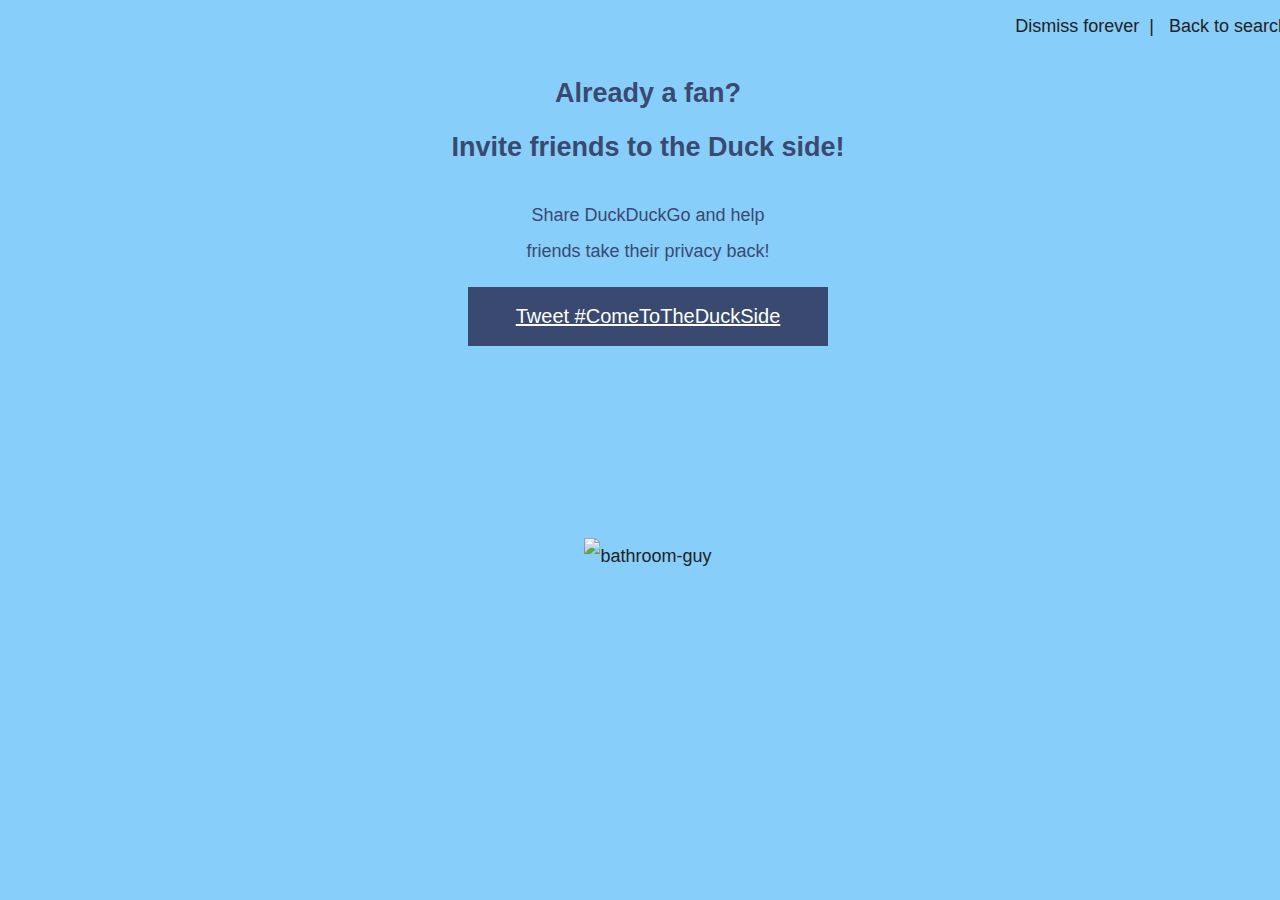
==== footer.html @ 6a00c5aa "Add files via upload" ====
<!DOCTYPE html>
<html lang="en">

<head>
    <meta charset="UTF-8">
    <meta name="viewport" content="width=device-width, initial-scale=1.0">

    <link rel="stylesheet" href="style.css">
    <title>duck duck clone</title>

    <head>
        <!--FOOTER_CSS INLINE STYLE-->
        <style>
            body {
                background-color: lightskyblue;
                text-align: center;
                position: absolute;
                width: 100%;
                line-height: 2.0;
                font-size: large;
                font-family: Verdana, Geneva, Tahoma, sans-serif;
            }
            
            h2 {
                color: #3a4970;
            }
            
            p {
                color: #3a4970;
            }
            
            button {
                background-color: #3a4970;
                border: darkgray;
                padding: 18px 48px;
                text-align: center;
            }
            
            .mini-header {
                text-align: end;
                padding-left: 5px;
            }
            
            a {
                color: white;
                font-size: 20px;
            }
            
            img {
                height: auto;
                width: auto;
                padding-top: 15%;
                align-content: center;
            }
        </style>
    </head>

    <body>
        <!--FOOTER_HTML_CODE-->
        <div class="container">
            <div id="footer">
                <div class="mini-header">

                    <span class="primary-text ">Dismiss forever&nbsp;  </span>
                    <span class=" onboarding-ed__close-divider">   |  </span>
                    <span class="secondary-text">&nbsp;  Back to search</span></div>
            </div>
            <h2 class="header-text">Already a fan?<br>Invite friends to the Duck side!</h2>
            <p class="subtitle-text">Share DuckDuckGo and help<br>friends take their privacy back!</p>
        </div>
        </div>
        </div>
        <!-- Default button - Browser styles -->
        <div class="button-container"> <button type="button" class="tweet-btn">
            <a class="btn onboarding-ed" href="https://twitter.com/?status=DuckDuckGo%20is%20my%20search%20engine%20of%20choice.%20%23ComeToTheDuckSide%20-%20we%20have%20privacy.%20https%3A%2F%2Fduckduckgo.com%2F%231" color="white">Tweet #ComeToTheDuckSide</a></button>

            <div class="img">
                <img src="https://duckduckgo.com/assets/onboarding/bathroomguy/4-alpinist-v2.svg" width="100" alt="bathroom-guy ">

            </div>
    </body>

</html>
---- style.css ----
body{
    background-color: #f7f7f7;
    font-family: "DDG_ProximaNova","DDG_ProximaNova_UI_0","DDG_ProximaNova_UI_1","DDG_ProximaNova_UI_2","DDG_ProximaNova_UI_3","DDG_ProximaNova_UI_4","DDG_ProximaNova_UI_5","DDG_ProximaNova_UI_6","Proxima Nova","Helvetica Neue","Helvetica","Segoe UI","Nimbus Sans L","Liberation Sans","Open Sans","FreeSans","Arial","sans-serif" ;
    color: #222;
    line-height: 1.6;
    }

/* NAV BAR CODE (PEYMAN) */


/* SEARCH BOX CODE (SHARAF) */

*:focus {
    outline: none;
}

input { 
    font-size: 38px;
    font-weight: normal;
 }

/* Logo Duck-Duck-Go */

#logo {
    text-align: center;
    padding: 0;
    margin: 0;
}

/* Text Below Logo */

#heading {
    text-align: center;
    padding: 0;
    margin: 0;
    color: #746f6f;
    font-size: 40px;
    font-weight: 20;
    }


/* Search box Code */

#searchbox {
    text-align: center;
    padding: 0;
   }

#searchbox img {
    position: center;
    top: 0px;
    left: 0px;
    height:20px;
    width: 30px;
    float: right;
}

#searchplace {
    height: 80px;
    width: 50%;
    border-top:thin solid  #e5e5e5;
    border-right:none;
    border-bottom:thin solid #e5e5e5;
    border-left:thin solid  #e5e5e5;
    box-shadow:0px 1px 1px 1px #e5e5e5;
    margin-right: 0px;
}

/* Search box Button */

.button1:hover {
    background-color: #129116;
    color: white;
}

#button {
    background-color: #FFF;
    cursor: pointer;
    height: 85px;
    width: 90px;
    border-top:thin solid  #e5e5e5;
    border-right:thin solid  #e5e5e5;
    border-bottom:thin solid #e5e5e5;
    border-left:none;
    padding-top: 14px;
    padding-left: 10px;
    margin-left: 0px;
}

/* Text Below Search Box */

#textbelowsearch {
    text-align: center;
    color: #9a9a9a;
    font-size: 30px;
    font-weight: normal;
    
}


/* MAIN SECTION CODE (LUBA) */


/* FOOTER CODE (SANDRA) */
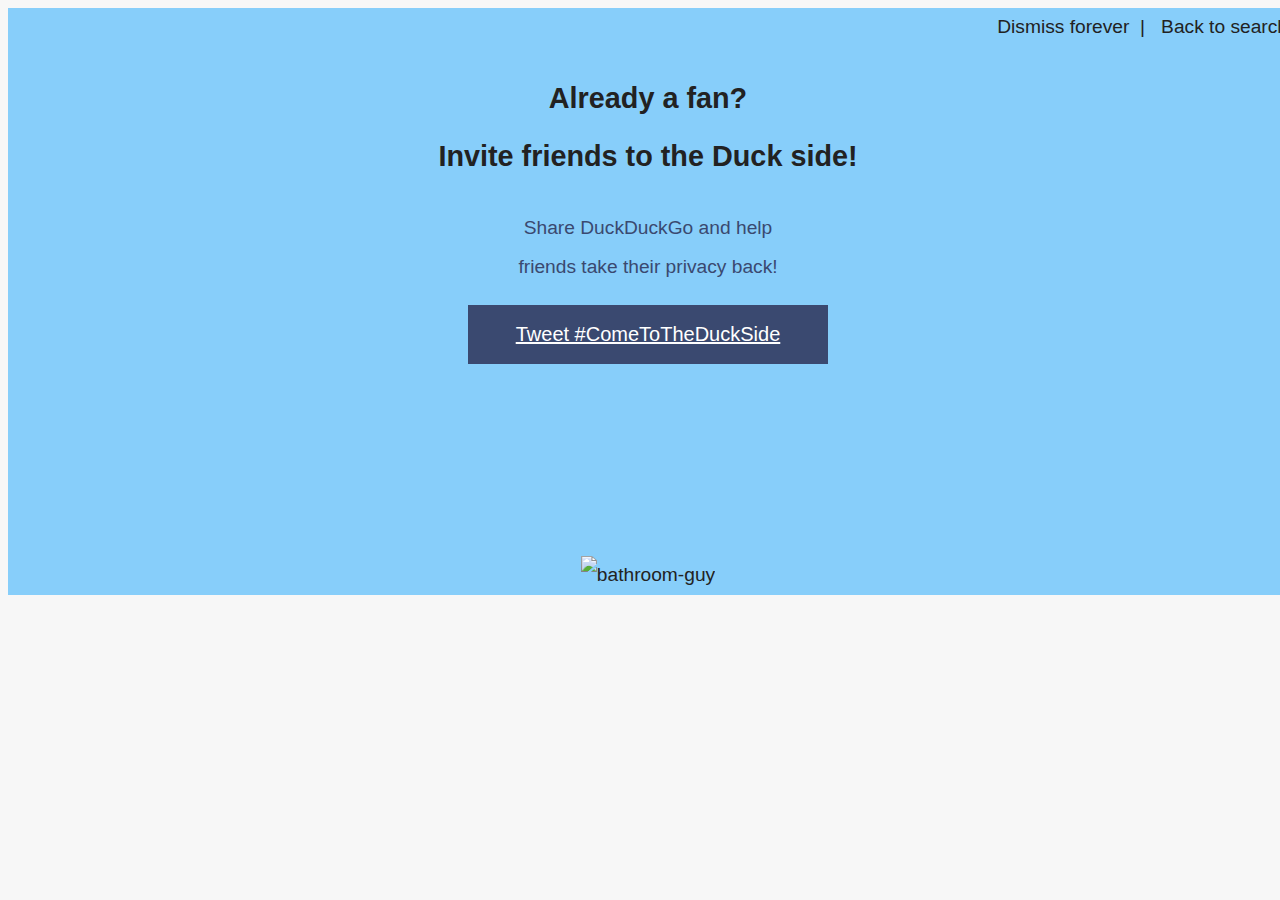
==== commit c44058ae: "Update footer.html" ====
--- a/footer.html
+++ b/footer.html
@@ -9,53 +9,11 @@
     <title>duck duck clone</title>
 
     <head>
-        <!--FOOTER_CSS INLINE STYLE-->
-        <style>
-            body {
-                background-color: lightskyblue;
-                text-align: center;
-                position: absolute;
-                width: 100%;
-                line-height: 2.0;
-                font-size: large;
-                font-family: Verdana, Geneva, Tahoma, sans-serif;
-            }
-            
-            h2 {
-                color: #3a4970;
-            }
-            
-            p {
-                color: #3a4970;
-            }
-            
-            button {
-                background-color: #3a4970;
-                border: darkgray;
-                padding: 18px 48px;
-                text-align: center;
-            }
-            
-            .mini-header {
-                text-align: end;
-                padding-left: 5px;
-            }
-            
-            a {
-                color: white;
-                font-size: 20px;
-            }
-            
-            img {
-                height: auto;
-                width: auto;
-                padding-top: 15%;
-                align-content: center;
-            }
+  
         </style>
     </head>
 
-    <body>
+    <footer>
         <!--FOOTER_HTML_CODE-->
         <div class="container">
             <div id="footer">
@@ -78,6 +36,6 @@
                 <img src="https://duckduckgo.com/assets/onboarding/bathroomguy/4-alpinist-v2.svg" width="100" alt="bathroom-guy ">
 
             </div>
-    </body>
+    </footer>
 
-</html>+</html>
--- a/style.css
+++ b/style.css
@@ -34,14 +34,15 @@
     padding: 0;
     margin: 0;
     color: #746f6f;
-    font-size: 40px;
-    font-weight: 20;
+    font-size: 20px;
+    font-weight: 2;
     }
 
 
 /* Search box Code */
 
 #searchbox {
+    position: relative;
     text-align: center;
     padding: 0;
    }
@@ -56,35 +57,39 @@
 }
 
 #searchplace {
-    height: 80px;
-    width: 50%;
+    height: 70px;
+    width: 40%;
     border-top:thin solid  #e5e5e5;
     border-right:none;
     border-bottom:thin solid #e5e5e5;
     border-left:thin solid  #e5e5e5;
-    box-shadow:0px 1px 1px 1px #e5e5e5;
     margin-right: 0px;
+    border-radius: 15px 0px 0px 15px;
 }
 
 /* Search box Button */
 
-.button1:hover {
-    background-color: #129116;
+#button:hover {
+    background-color: #33ce57;
     color: white;
 }
 
 #button {
+    position: absolute;
+    border-radius: 0;
     background-color: #FFF;
     cursor: pointer;
-    height: 85px;
-    width: 90px;
-    border-top:thin solid  #e5e5e5;
-    border-right:thin solid  #e5e5e5;
-    border-bottom:thin solid #e5e5e5;
+    height: 74px;
+    width: 70px;
+    border-top:1px solid  #e5e5e5;
+    border-right:2px solid #e5e5e5;
+    border-bottom:2px solid #e5e5e5;
+    border-radius: 0px 15px 15px 0px;
     border-left:none;
-    padding-top: 14px;
-    padding-left: 10px;
-    margin-left: 0px;
+    padding-top: 5px;
+    padding-bottom: 8px;
+    margin: 0;
+    
 }
 
 /* Text Below Search Box */
@@ -92,13 +97,137 @@
 #textbelowsearch {
     text-align: center;
     color: #9a9a9a;
-    font-size: 30px;
+    font-size: 25px;
     font-weight: normal;
     
 }
 
+#underline-text:hover{
+    border-bottom: 2px solid rgb(0, 110, 255);
+}
+
 
 /* MAIN SECTION CODE (LUBA) */
-
-
-/* FOOTER CODE (SANDRA) */+/* Showcase */
+#showcasegreen{
+    height:50%;
+    background-color: #58b792;
+    text-align:center;
+    color:#FFFFFF;
+    padding-top:70px;
+}
+#showcasegreen h1{
+    margin-top:30px;
+    font-size:44px;
+    line-height: 48px;
+    font-weight: 800;
+    padding: 0;
+    margin-bottom:20px;
+}
+
+#showcasegreen p{
+
+    font-size: 20px;
+    line-height: 28px;
+    padding-bottom: 80px;
+
+}
+
+#showcasepurple{
+    height:50%;
+    background-color: #5f63bd;
+    text-align:center;
+    color:#FFFFFF;
+    padding-top:70px;
+}
+#showcasepurple h1{
+    margin-top:30px;
+    font-size:44px;
+    line-height: 48px;
+    font-weight: 800;
+    padding: 0;
+    margin-bottom:20px;
+}
+
+#showcasepurple p{
+
+    font-size: 20px;
+    line-height: 28px;
+    padding-bottom: 80px;
+
+}
+
+#showcaseorange{
+    height:50%;
+    background-color: #f5a339;
+    text-align:center;
+    color:#FFFFFF;
+    padding-top:70px;
+}
+#showcaseorange h1{
+    margin-top:30px;
+    font-size:44px;
+    line-height: 48px;
+    font-weight: 800;
+    padding: 0;
+    margin-bottom:20px;
+}
+
+#showcaseorange p{
+
+    font-size: 20px;
+    line-height: 28px;
+    padding-bottom: 80px;
+
+}
+
+/* FOOTER CODE (SANDRA */
+
+
+footer {
+    background-color: lightskyblue;
+    text-align: center;
+    position: fixed;
+    width: 100%;
+    line-height: 2.0;
+    font-size: larger;
+}
+
+#footer1 {
+    text-align: center;
+    background-color: lightskyblue;
+}
+
+h3 {
+    color: #3a4970;
+}
+
+p {
+    color: #3a4970;
+}
+
+button {
+    background-color: #3a4970;
+    border: darkgray;
+    padding: 18px 48px;
+    text-align: center;
+}
+
+.mini-header {
+    text-align: end;
+    padding-left: 5px;
+}
+
+a {
+    color: white;
+    font-size: 20px;
+    text-align: center;
+}
+
+img {
+    height: auto;
+    width: auto;
+    padding-top: 15%;
+    align-content: center;
+}
+
